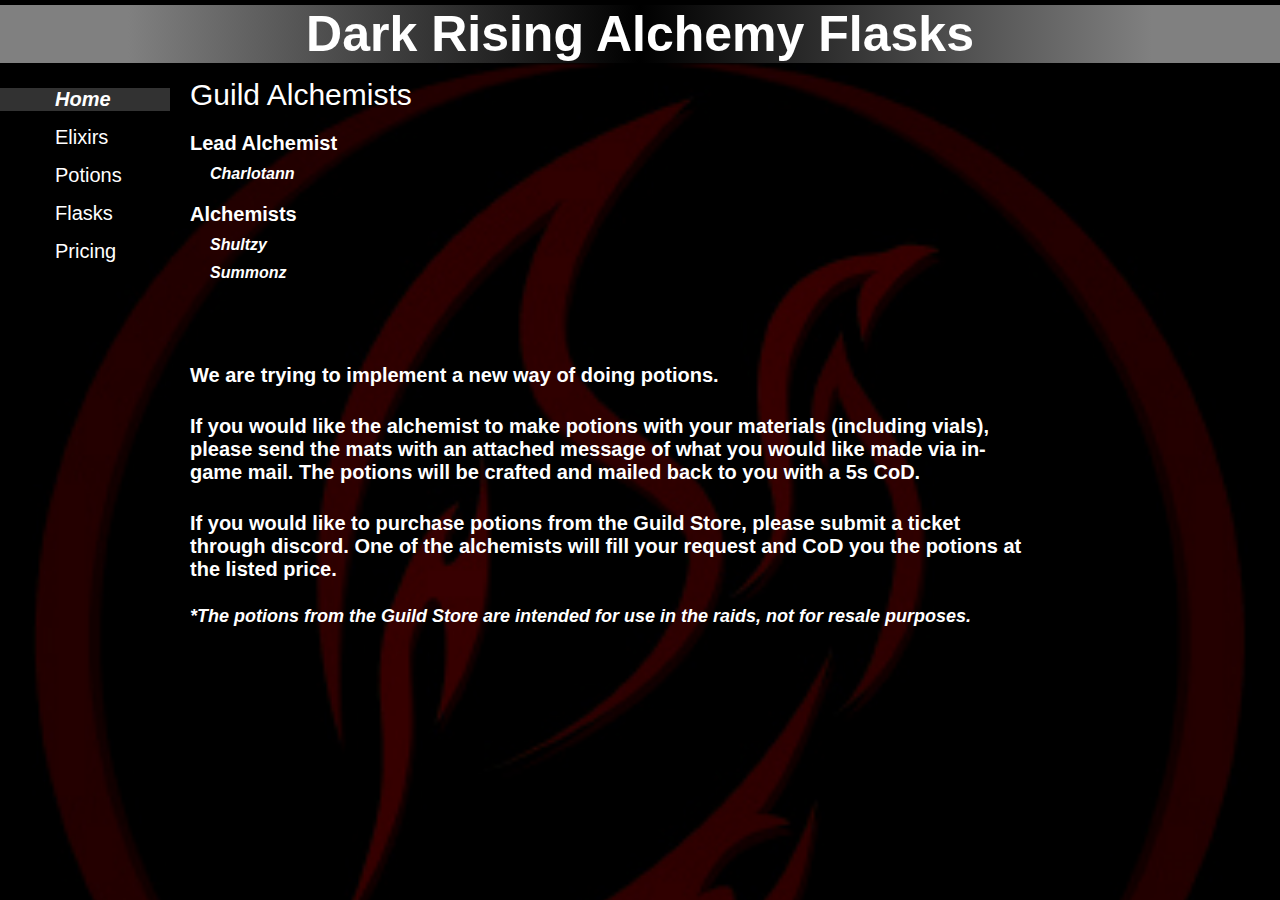
==== index.htm @ bef589ff "Update index.htm" ====
<!DOCTYPE html>
<html>
	
	<head>
		
		<!--
			Dark Rising Alchemy Home Page
			Author: Charlotann
			Date: 3/27/2020

			Filename: home.html
			Supporting files:

		-->
		
		<meta charset="utf-8" />
		<title>DR Alchemy</title>
		<script src="modernizr-1.5.js"></script>
		
		<link href="styles.css" rel="stylesheet" type="text/css" />
	
	</head>
	
	<body>
		
		<header>
			<h1>Dark Rising Alchemy Flasks</h1>
			
			<nav id="horNav">
			<ul>
				<li id="selected">Home</li>
				<li><a href="elixirs.htm">Elixirs</a></li>
				<li><a href="potions.htm">Potions</a></li>
				<li><a href="flasks.htm">Flasks</a></li>
				<li><a href="pricing.htm">Pricing</a></li>
			</ul>
			</nav>
		</header>
		
		<section id="info">
			<div>			
				<p>Guild Alchemists</p>
				<h3>Lead Alchemist
				<ul>
					<li>Charlotann</li>
				</ul>
				<h3>Alchemists
				<ul>
					<li>Shultzy</li>
					<li>Summonz</li>
				</ul>
			</div>
				<br />
				<br />
				<br />
				<br />
			<div id="open">
				<h2>We are trying to implement a new way of doing potions.
				<br />
				<br />
				<h2>If you would like the alchemist to make potions with your materials (including vials), please send the mats with an attached message of what you would like made via in-game mail. The potions will be crafted and mailed back to you with a 5s CoD.
				<br />
				<br />
				<h2>If you would like to purchase potions from the Guild Store, please submit a ticket through discord. One of the alchemists will fill your request and CoD you the potions at the listed price.
				<br />
				<br />
				<i>*The potions from the Guild Store are intended for use in the raids, not for resale purposes.</i>
			</div>
		</section>

	</body>

</html>
---- styles.css ----
/*
	Dark Rising Alchemy Style Sheet

	Author: Charlotann
	Date: 3/27/2020
*/

/* HTML Styles */

html {
    overflow: scroll;
}

/* Body Styles */

body {
	background-image: url(DR75.jpg);
	background-size: 100%;
	background-color: black;
	font-family: sans-serif;
	min-width: 690px;
	margin: 0px 0%;
}

/* Header Styles */

h1 {
	background: -o-linear-gradient(left, gray 10%, black, gray 90%);
	background: -ms-linear-gradient(left, gray 10%, black, gray 90%);
	background: -moz-linear-gradient(left, gray 10%, black, gray 90%);
	background: -webkit-linear-gradient(left, gray 10%, black, gray 90%);
	background: linear-gradient(left, gray 10%, black, gray 90%);
	
	color: white;
	font-size: 50px;
	margin: 5px 0%;
	text-align: center;
}

/* Navigation Styles */

#horNav {
	float: left;
	width: 170px;
}

#horNav ul {
	color: white;
	font-size: 20px;
}

#horNav li {
	list-style-type: none;
	margin-bottom: 15px;
	margin-left: -40px;
}

#horNav li:hover {
	background: -o-linear-gradient(left, gray 10%, black, rgb(50, 50, 50) 90%);
	background: -ms-linear-gradient(left, gray 10%, black, rgb(50, 50, 50) 90%);
	background: -moz-linear-gradient(left, gray 10%, black, rgb(50, 50, 50) 90%);
	background: -webkit-linear-gradient(left, gray 10%, black, rgb(50, 50, 50) 90%);
	background: linear-gradient(left, gray 10%, black, rgb(50, 50, 50) 90%);
}

#horNav li a {
	color: white;
	text-decoration: none;
	margin: 5px;
	padding: 5px 10px 5px 50px;
}

#selected {
	background: rgb(50, 50, 50);
	font-weight: bold;
	font-style: italic;
	padding-left: 55px;

}

/* Informations Styles */

#open {
	width: 90%;
}

#info {
	float: left;
	width: 75%;
}

#info p {
	color: white;
	font-size: 30px;
	margin: 10px auto 0 20px;
}

#info h1 {
	background: none;
	color: white;
	font-size: 22px;
	text-align: left;
	text-decoration: underline;
	margin: 20px 0 10px 20px;
}

#info i {
	color: white;
	font-size: 18px;
}

#info h2 {
	color: white;
	font-size: 20px;
	margin: 0px 0 5px 20px;
}

#info h3 {
	color: white;
	font-size: 20px;
	margin: 20px 0 10px 20px;
}

#info h4 {
	color: white;
	font-size: 17px;
	font-style: italic;
	margin: 10px 0 0px 30px;
}

#info li {
	list-style-type: none;
	font-style: normal;
	color: white;
	font-size: 16px;
	font-style: italic;
	margin: 10px 0 5px -10px;
}

#info ul {
	color: white;
	font-size: 15px;
	font-style: italic;
	margin: 5px auto 0 -10px;
}

#info #subset {
	color: white;
	font-size: 15px;
	font-style: italic;
	margin: 5px auto 0 -10px;
}

#link {
	color: white;
	margin: 5px;
	padding: 500px 10px 20px 20px;
}

/* Pricing */

#potions {
	float: left;
	width: auto;
}

#prices {
	float: left;
	width: auto;
}

/* Collapse Styles */

.row { 
	vertical-align: top;
	height:auto !important;
}

.row a {
	color: red;
	font-size: 18px;
	text-decoration: none;
}

.list {
	display:none;
}

.show {
	display: none;
}

.hide:target + .show {
	display: inline;
}

.hide:target {
	display: none;
}

.hide:target ~ .list {
	display:inline;
}

@media print {
	.hide, .show {
		display: none;
	}
}
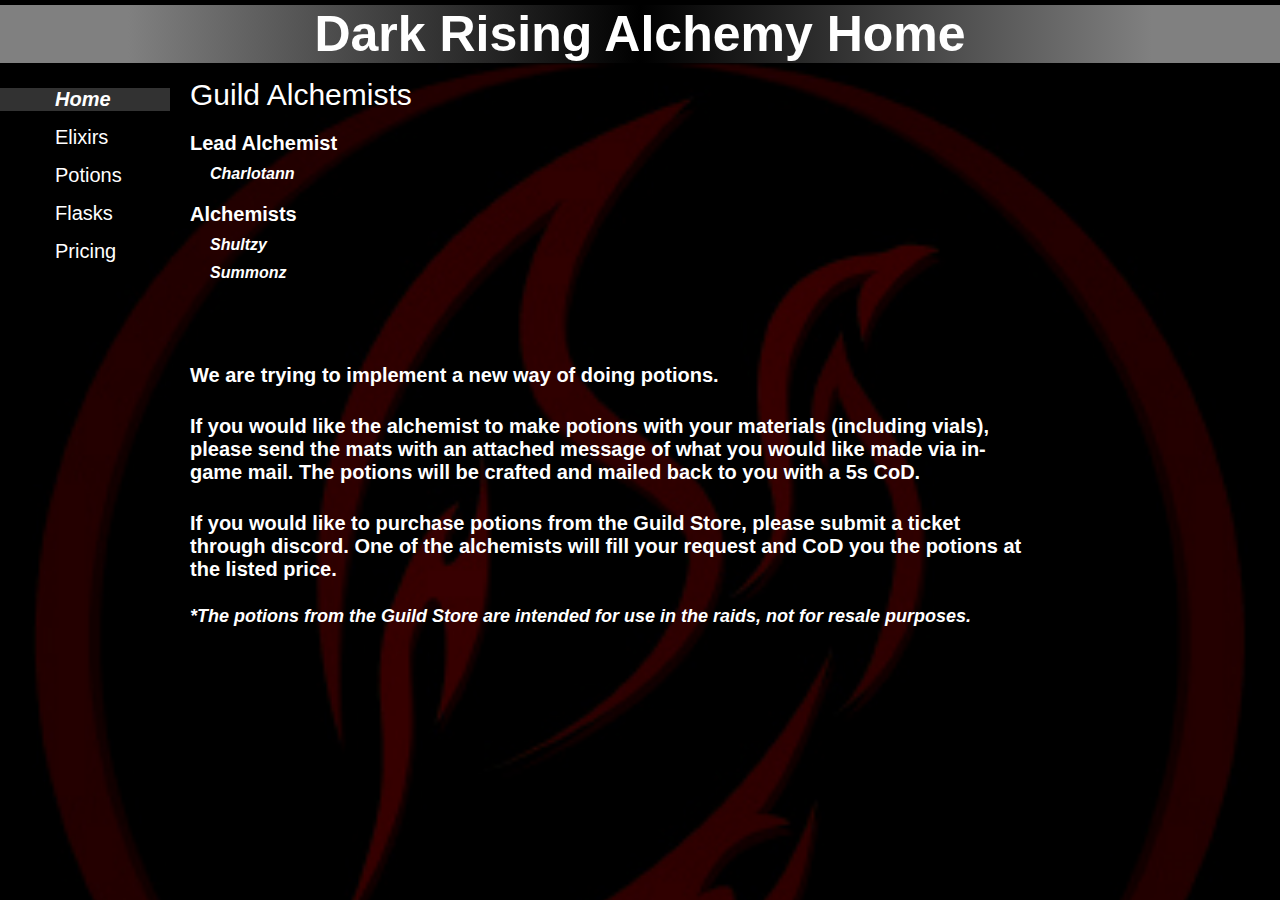
==== commit 83793e07: "Update index.htm" ====
--- a/index.htm
+++ b/index.htm
@@ -24,7 +24,7 @@
 	<body>
 		
 		<header>
-			<h1>Dark Rising Alchemy Flasks</h1>
+			<h1>Dark Rising Alchemy Home</h1>
 			
 			<nav id="horNav">
 			<ul>
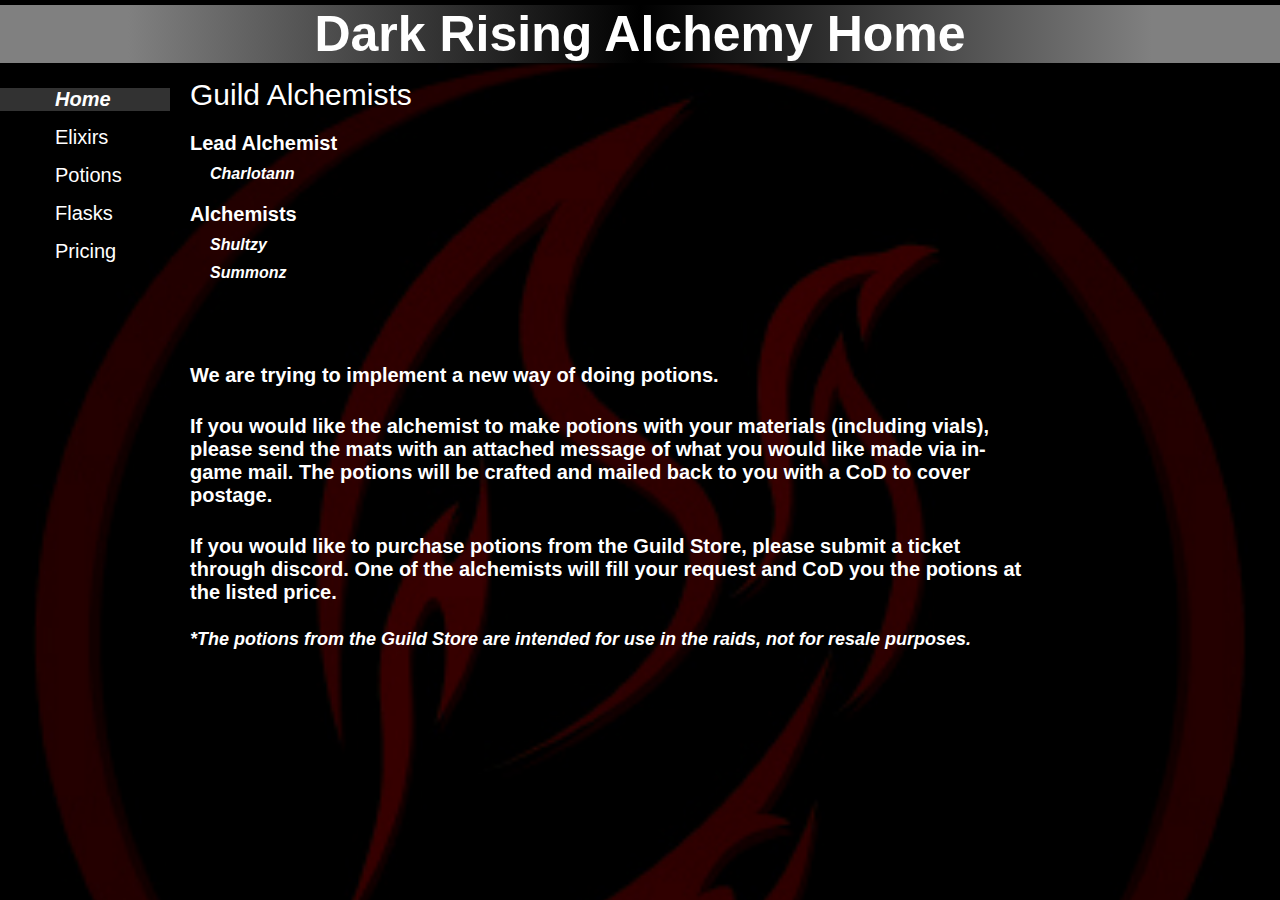
==== commit a88def65: "Update index.htm" ====
--- a/index.htm
+++ b/index.htm
@@ -58,7 +58,7 @@
 				<h2>We are trying to implement a new way of doing potions.
 				<br />
 				<br />
-				<h2>If you would like the alchemist to make potions with your materials (including vials), please send the mats with an attached message of what you would like made via in-game mail. The potions will be crafted and mailed back to you with a 5s CoD.
+				<h2>If you would like the alchemist to make potions with your materials (including vials), please send the mats with an attached message of what you would like made via in-game mail. The potions will be crafted and mailed back to you with a CoD to cover postage.
 				<br />
 				<br />
 				<h2>If you would like to purchase potions from the Guild Store, please submit a ticket through discord. One of the alchemists will fill your request and CoD you the potions at the listed price.
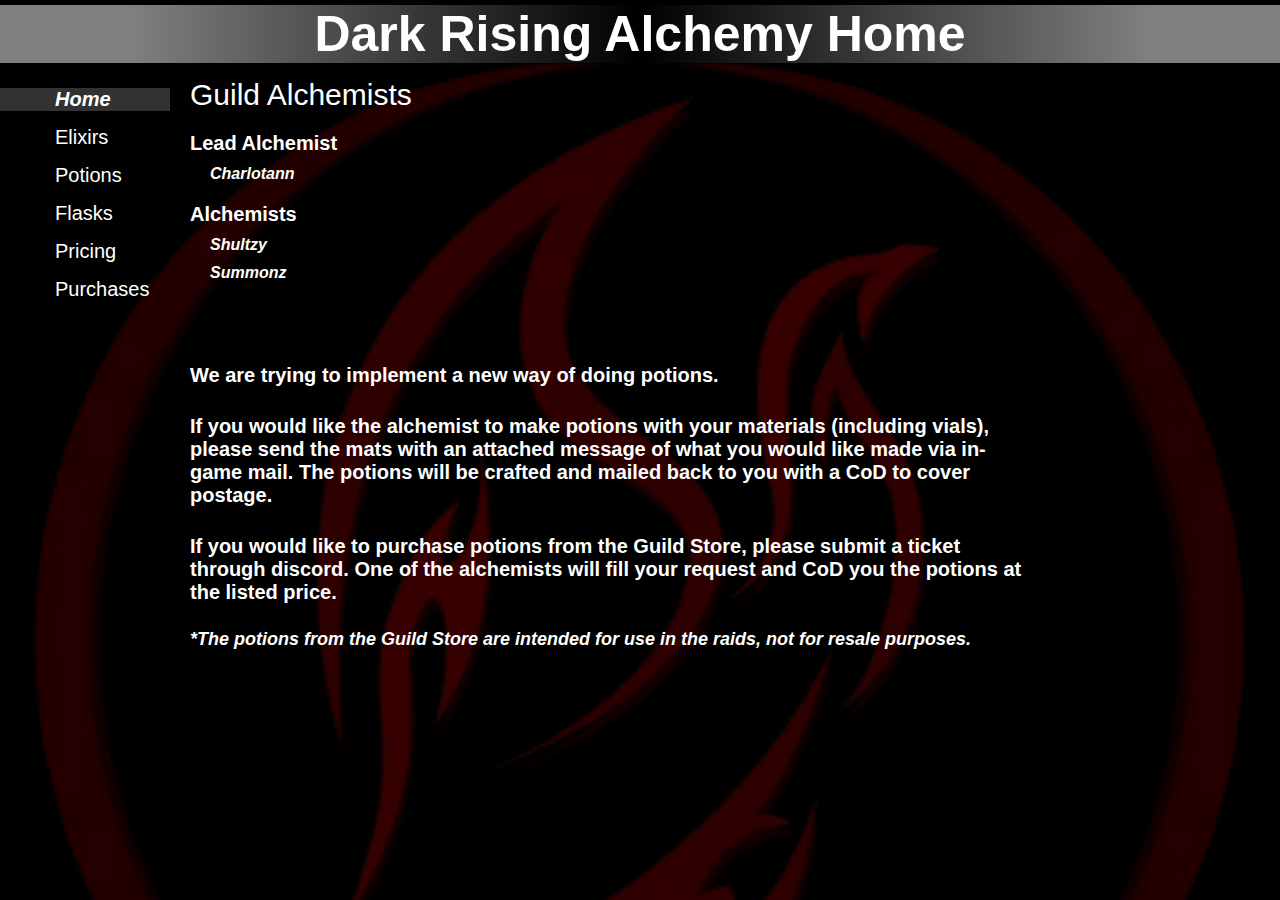
==== commit f11bea9b: "Update index.htm" ====
--- a/index.htm
+++ b/index.htm
@@ -33,6 +33,7 @@
 				<li><a href="potions.htm">Potions</a></li>
 				<li><a href="flasks.htm">Flasks</a></li>
 				<li><a href="pricing.htm">Pricing</a></li>
+				<li><a href="purchases.htm">Purchases</a></li>
 			</ul>
 			</nav>
 		</header>
@@ -64,7 +65,7 @@
 				<h2>If you would like to purchase potions from the Guild Store, please submit a ticket through discord. One of the alchemists will fill your request and CoD you the potions at the listed price.
 				<br />
 				<br />
-				<i>*The potions from the Guild Store are intended for use in the raids, not for resale purposes.</i>
+<i>*The potions from the Guild Store are intended for use in the raids, not for resale purposes.</i>
 			</div>
 		</section>
 
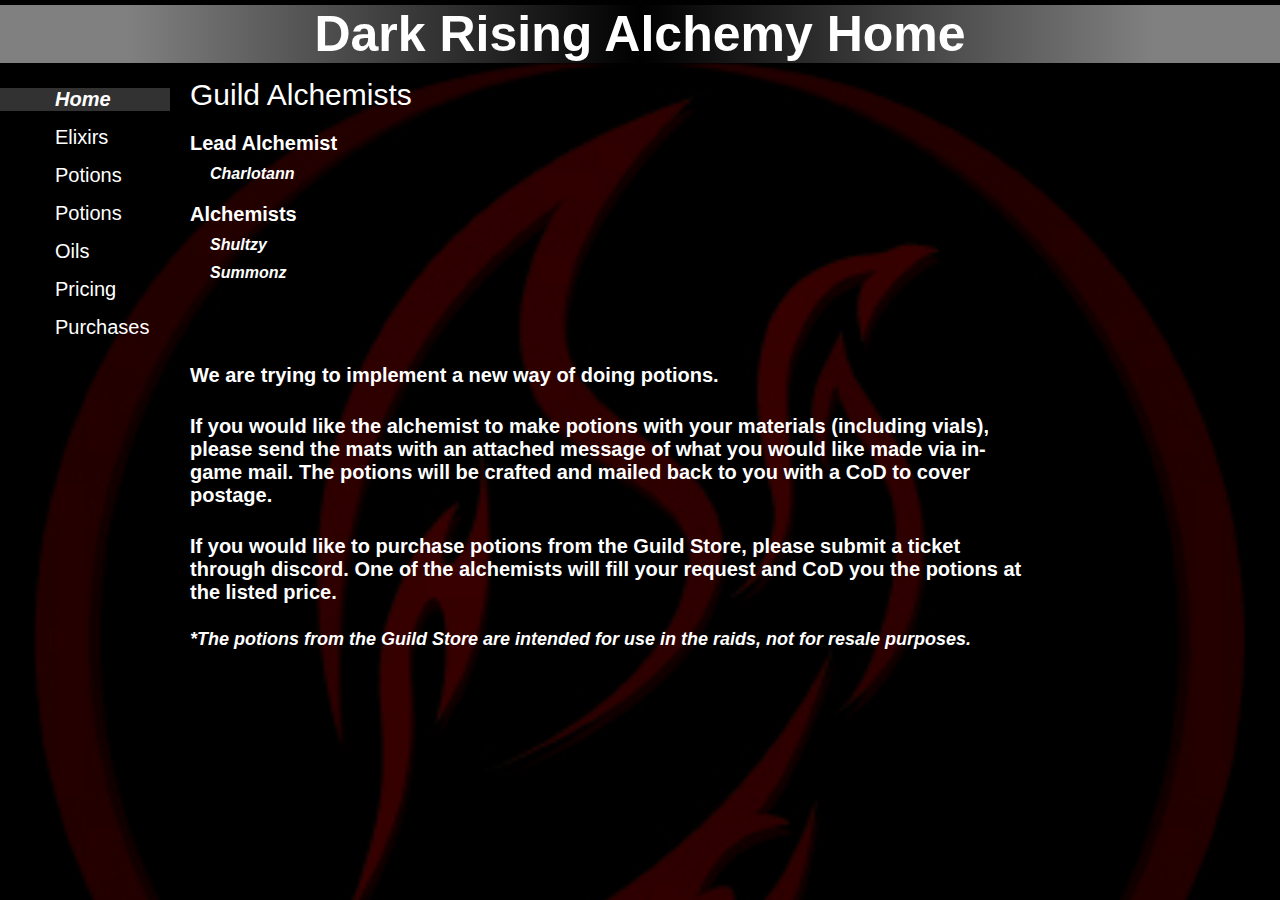
==== commit 16c5caf1: "Update index.htm" ====
--- a/index.htm
+++ b/index.htm
@@ -31,7 +31,8 @@
 				<li id="selected">Home</li>
 				<li><a href="elixirs.htm">Elixirs</a></li>
 				<li><a href="potions.htm">Potions</a></li>
-				<li><a href="flasks.htm">Flasks</a></li>
+				<li><a href="potions.htm">Potions</a></li>
+				<li><a href="oils.htm">Oils</a></li>
 				<li><a href="pricing.htm">Pricing</a></li>
 				<li><a href="purchases.htm">Purchases</a></li>
 			</ul>
--- a/styles.css
+++ b/styles.css
@@ -19,7 +19,7 @@
 	background-color: black;
 	font-family: sans-serif;
 	min-width: 690px;
-	margin: 0px 0%;
+	margin: 0px	0%;
 }
 
 /* Header Styles */
@@ -151,13 +151,21 @@
 	margin: 5px auto 0 -10px;
 }
 
+#info2 {
+	float: left;
+	width: 75%;
+}
+
 #link {
+	float: left;
 	color: white;
 	margin: 5px;
-	padding: 500px 10px 20px 20px;
+	padding: 15px;
+	clear: both;
 }
 
 /* Pricing */
+
 
 #potions {
 	float: left;
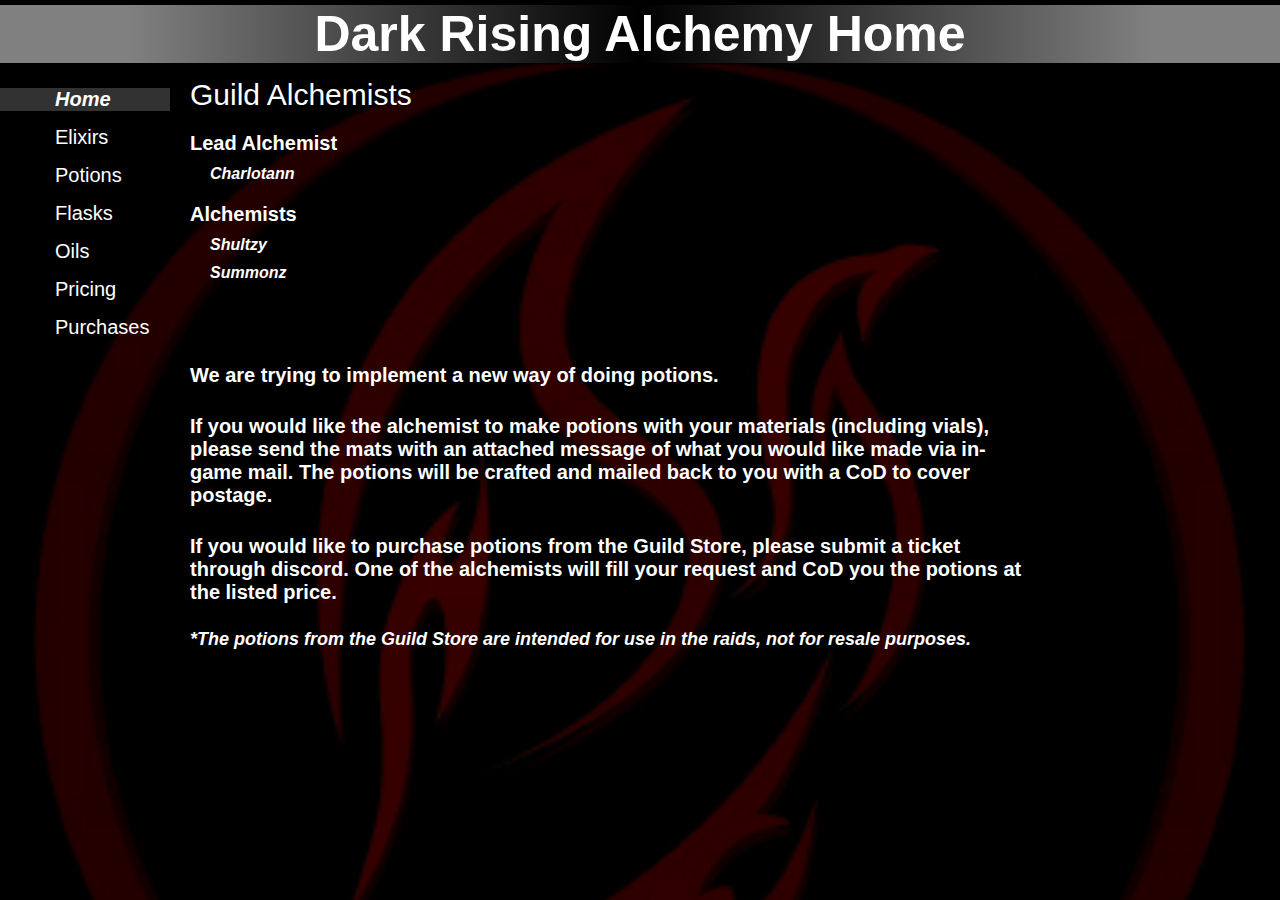
==== commit 5d5f3824: "Update index.htm" ====
--- a/index.htm
+++ b/index.htm
@@ -31,7 +31,7 @@
 				<li id="selected">Home</li>
 				<li><a href="elixirs.htm">Elixirs</a></li>
 				<li><a href="potions.htm">Potions</a></li>
-				<li><a href="potions.htm">Potions</a></li>
+				<li><a href="flasks.htm">Flasks</a></li>
 				<li><a href="oils.htm">Oils</a></li>
 				<li><a href="pricing.htm">Pricing</a></li>
 				<li><a href="purchases.htm">Purchases</a></li>
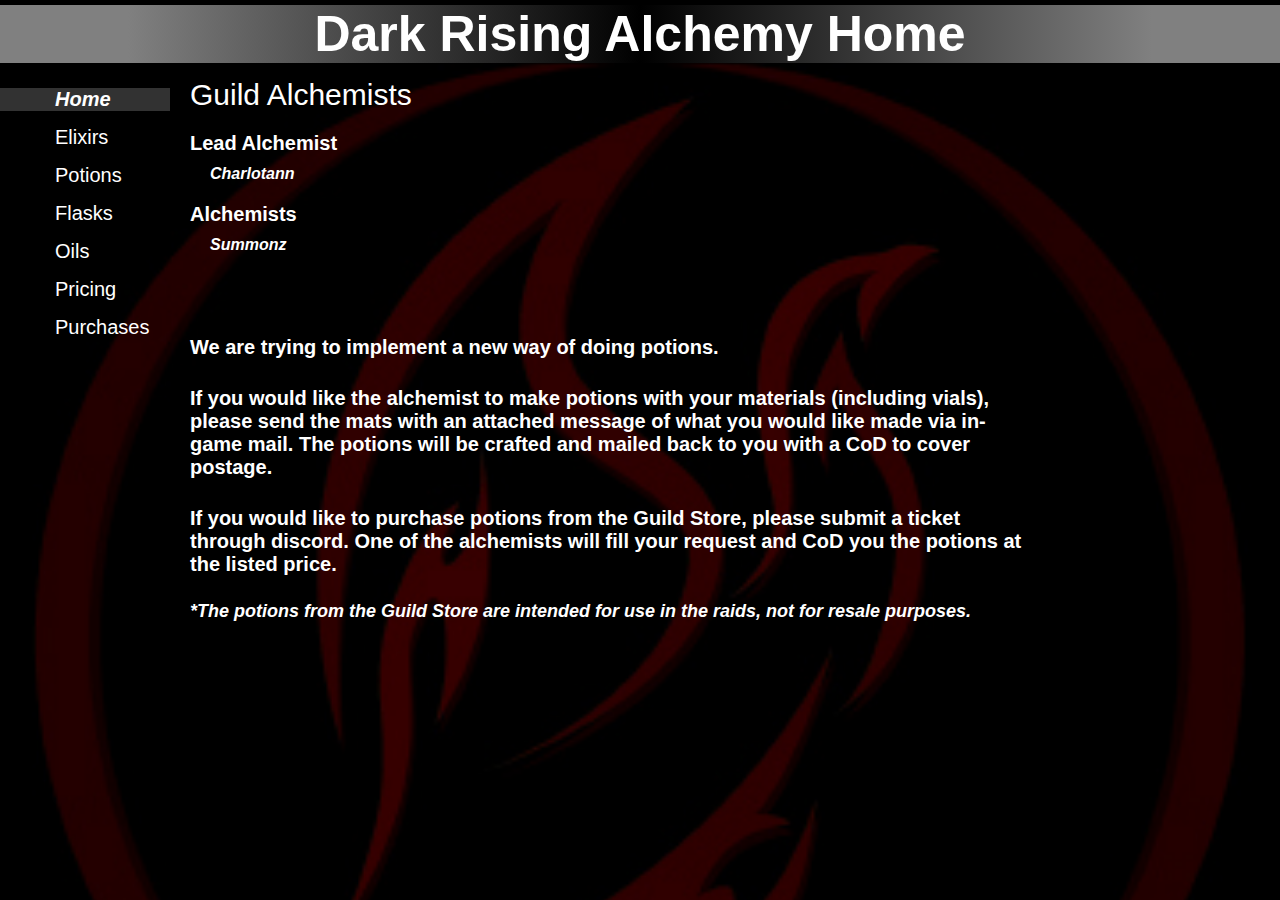
==== commit fd239169: "Update index.htm" ====
--- a/index.htm
+++ b/index.htm
@@ -48,7 +48,6 @@
 				</ul>
 				<h3>Alchemists
 				<ul>
-					<li>Shultzy</li>
 					<li>Summonz</li>
 				</ul>
 			</div>
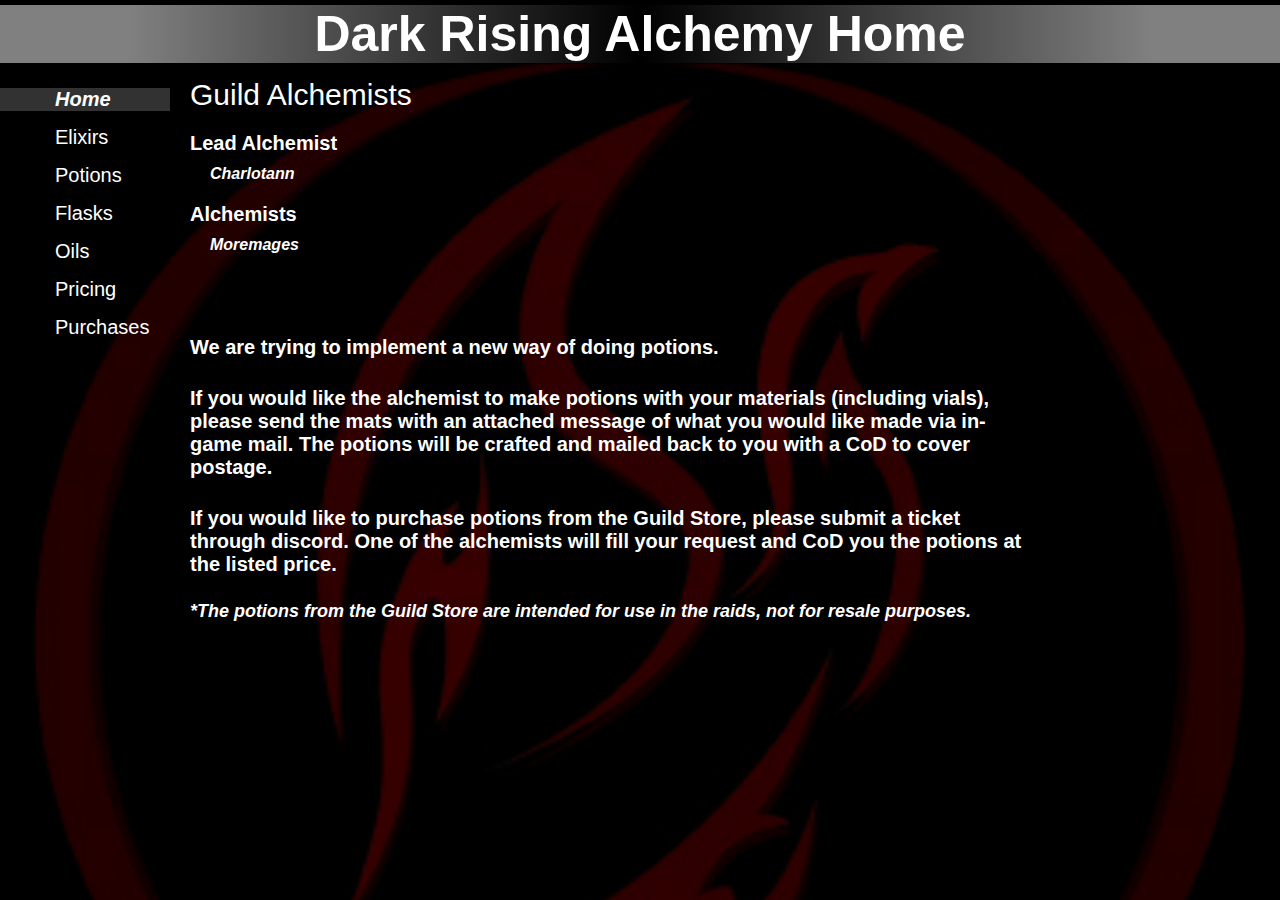
==== commit a0394ab6: "Update index.htm" ====
--- a/index.htm
+++ b/index.htm
@@ -48,7 +48,7 @@
 				</ul>
 				<h3>Alchemists
 				<ul>
-					<li>Summonz</li>
+					<li>Moremages</li>
 				</ul>
 			</div>
 				<br />
